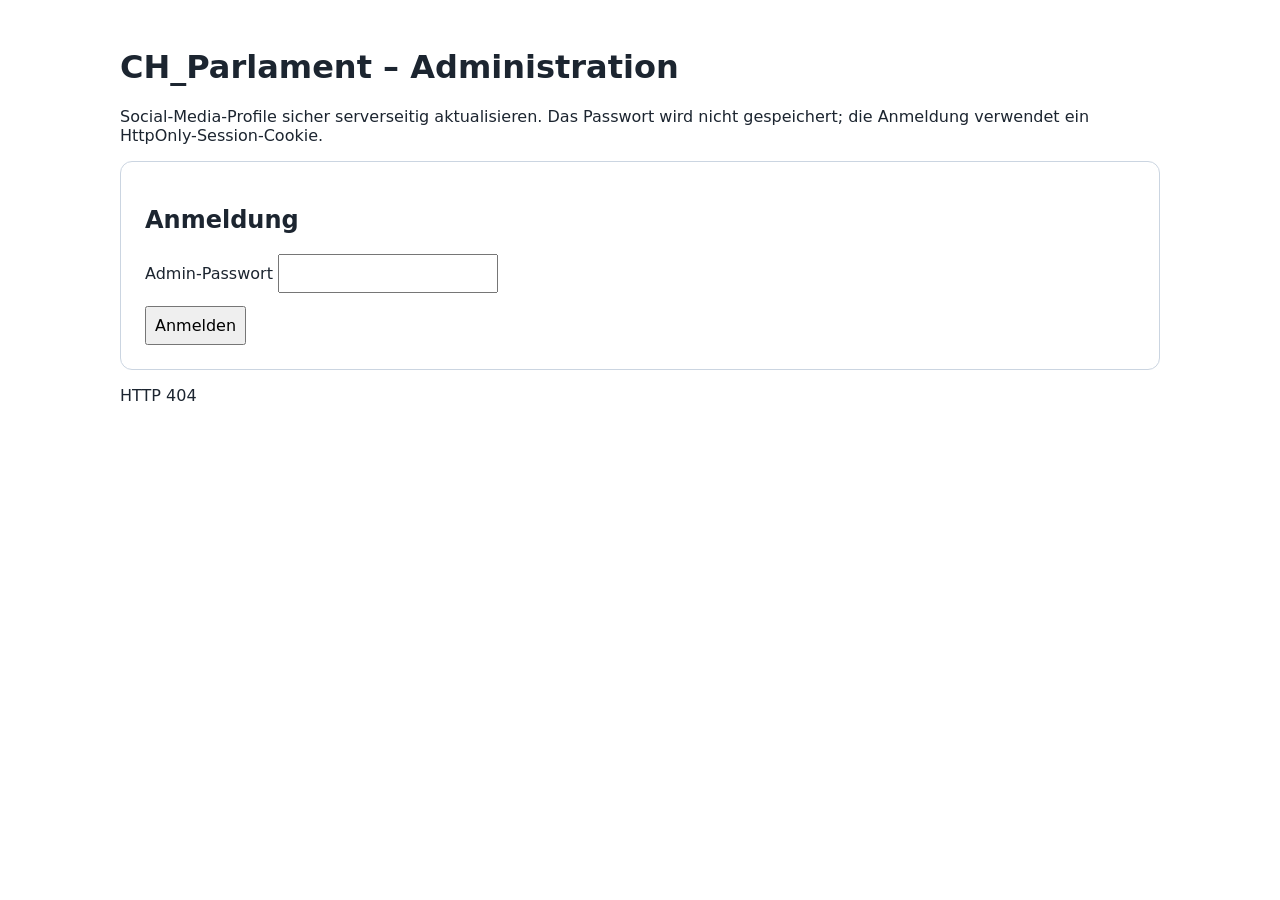
==== app/static/admin.html @ 84280308 "Add configurable deterioration thresholds to admin dashboard" ====
<!doctype html>
<html lang="de">
<head>
<meta charset="utf-8">
<meta name="viewport" content="width=device-width, initial-scale=1">
<title>CH_Parlament – Administration</title>
<style>
body{font:16px system-ui,sans-serif;max-width:1040px;margin:3rem auto;padding:0 1rem;color:#1c2530}
section{border:1px solid #cbd5e1;border-radius:12px;padding:1.5rem;margin:1rem 0}
label{display:block;margin:.8rem 0}button,input,select{font:inherit;padding:.5rem}
button{cursor:pointer}button:disabled{cursor:wait;opacity:.6}
#metrics-chart{width:100%;height:auto;max-height:320px}#metrics-chart text{font:12px system-ui,sans-serif;fill:#334155}.metric-grid{display:flex;flex-wrap:wrap;gap:1rem}.metric-grid strong{font-size:1.5rem;display:block}.metric-grid>div{border:1px solid #cbd5e1;border-radius:8px;padding:.7rem;min-width:120px}#message{min-height:1.5rem}#status{white-space:pre-wrap;background:#f1f5f9;padding:1rem;border-radius:8px}
</style>
</head>
<body>
<h1>CH_Parlament – Administration</h1>
<p>Social-Media-Profile sicher serverseitig aktualisieren. Das Passwort wird nicht gespeichert; die Anmeldung verwendet ein HttpOnly-Session-Cookie.</p>
<section id="login-panel">
<h2>Anmeldung</h2>
<form id="login-form">
<label>Admin-Passwort <input id="password" type="password" required autocomplete="current-password"></label>
<button type="submit">Anmelden</button>
</form>
</section>
<section id="dashboard" hidden>
<h2>Datenqualität und Systemzustand</h2><p>Übersicht für die gewählte Sprache. Die Erreichbarkeitsprüfung kann auf 100 Links begrenzt sein.</p><label>Warnschwelle letzte Prüfung <select id="health-threshold"><option value="24">24 Stunden</option><option value="48" selected>48 Stunden</option><option value="168">7 Tage</option></select></label><button id="health-load" type="button">Systemzustand laden</button><div id="health-cards" class="metric-grid" role="status"></div><p id="health-check"></p><div id="health-warnings" role="status"></div><h3>Datenqualität im Zeitverlauf</h3><label>Prüfläufe <select id="quality-trend-limit"><option>5</option><option selected>10</option><option>20</option><option>30</option></select></label><button id="quality-trend-load" type="button">Qualitätstrend laden</button><svg id="quality-trend-chart" viewBox="0 0 760 280" role="img" aria-label="Anteil erreichbarer und auffälliger Links" style="width:100%;height:auto"></svg><div id="quality-trend-results" role="status"></div><h3>Qualitätsverschlechterungen</h3><p>Vergleicht aufeinanderfolgende gespeicherte Prüfläufe; Stichprobenänderungen können die Ergebnisse beeinflussen.</p><label>Rückgang Erreichbarkeit (Prozentpunkte) <input id="regression-reach" type="number" min="0" max="100" value="10"></label><label>Anstieg Auffälligkeiten (Prozentpunkte) <input id="regression-flagged" type="number" min="0" max="100" value="10"></label><label>Zusätzliche Duplikate <input id="regression-duplicates" type="number" min="0" max="10000" value="1"></label><label>Zusätzliche ungültige Links <input id="regression-invalid" type="number" min="0" max="10000" value="1"></label><button id="regression-load" type="button">Verschlechterungen prüfen</button><div id="regression-results" role="status"></div><h2>Profilaktualisierung</h2>
<label>Sprache <select id="language"><option>DE</option><option>FR</option><option>IT</option><option>RM</option></select></label>
<label><input type="checkbox" id="force"> Aktualisierung erzwingen</label>
<button id="refresh" type="button">Aktualisieren</button>
<button id="logout" type="button">Abmelden</button>
<h3>Status</h3>
<div id="status" role="status" aria-live="polite">Noch keine Aktualisierung.</div>
<h2>Social-Media-Kandidaten prüfen</h2>
<p>Links aus Parteiseiten und externen Quellen sind bis zur manuellen Freigabe unbestätigt.</p>
<label>Suche <input id="review-search" type="search" placeholder="Mitglied, Plattform, URL"></label><label>Status <select id="review-status"><option value="all">Alle</option><option value="pending">Ungeprüft</option><option value="approved">Bestätigt</option><option value="rejected">Verworfen</option></select></label><label>Plattform <select id="review-platform"><option value="all">Alle</option></select></label><label>Sortieren <select id="review-sort"><option value="member">Mitglied</option><option value="platform">Plattform</option><option value="status">Status</option></select></label><button id="review-load" type="button">Kandidaten laden</button><p id="review-stats" role="status"></p><p id="review-count"></p>
<div id="review-list" aria-live="polite"></div><h2>Link-Qualitätsprüfung</h2><p>Ungültige oder mehrfach zugeordnete Profile werden nur markiert, nicht gelöscht.</p><button id="quality-load" type="button">Links prüfen</button><p id="quality-summary" role="status"></p><div id="quality-issues"></div><h3>Online-Erreichbarkeit</h3><p>Prüft maximal 100 unterschiedliche Links pro Lauf. Social-Media-Plattformen können automatisierte Zugriffe blockieren.</p><button id="live-check" type="button">Erreichbarkeit prüfen</button><p id="live-status" role="status"></p><div id="live-results"></div><h3>Automatische Prüfung</h3><p id="schedule-status" role="status"></p><h3>Kennzahlen und Trends</h3><p>Aktuelle Bearbeitungsstände und Entwicklung der technischen Auffälligkeiten pro Prüflauf.</p><label>Zeitraum <select id="metrics-limit"><option value="5">5 Prüfläufe</option><option value="10" selected>10 Prüfläufe</option><option value="20">20 Prüfläufe</option><option value="30">30 Prüfläufe</option></select></label><button id="metrics-load" type="button">Kennzahlen laden</button><button id="metrics-export" type="button">Prüfstatistiken als CSV</button><div id="metrics-summary" class="metric-grid" role="status"></div><svg id="metrics-chart" viewBox="0 0 760 280" role="img" aria-label="Trend technischer Warnmeldungen"></svg><p id="metrics-note"></p><h3>Warnmeldungen</h3><p>Aktuelle Auffälligkeiten der letzten gespeicherten Prüfung, priorisiert und ohne automatische Profiländerung.</p><label>Suche <input id="alert-search" type="search" placeholder="Mitglied, Plattform, URL, Begründung"></label><label>Plattform <input id="alert-platform" type="search" placeholder="z. B. Instagram"></label><label>Prüfdatum von <input id="alert-date-from" type="date"></label><label>Prüfdatum bis <input id="alert-date-to" type="date"></label><p>Der Zeitraum bezieht sich auf das Datum der letzten Prüfung, nicht auf frühere Warnmeldungen.</p><label>Priorität <select id="alert-severity"><option value="all">Alle</option><option value="high">Hoch</option><option value="medium">Mittel</option><option value="low">Niedrig</option></select></label><label><input id="alert-new-only" type="checkbox"> Nur neue Probleme</label><label>Bearbeitung <select id="alert-review-filter"><option value="all">Alle</option><option value="open">Offen</option><option value="in_progress">In Bearbeitung</option><option value="resolved">Erledigt</option><option value="ignored">Ignoriert</option></select></label><button id="alerts-load" type="button">Warnmeldungen laden</button><button id="alerts-export" type="button">Warnmeldungen als CSV</button><p id="alerts-summary" role="status"></p><div id="alerts-results"></div><h3>Alte Facebook-Bearbeitungen prüfen</h3><p>Alte Facebook-Profilentscheidungen ohne Profil-ID werden niemals automatisch zugeordnet. Eine neue Entscheidung muss für ein bestimmtes aktuelles Profil ausdrücklich bestätigt werden; die alte Entscheidung und Historie bleiben erhalten.</p><button id="legacy-load" type="button">Alte Einträge prüfen</button><p id="legacy-summary" role="status"></p><div id="legacy-results"></div><h3>Historisches Warnmeldungsarchiv</h3><p>Technische Auffälligkeiten aus bis zu 30 gespeicherten Prüfläufen. Frühere manuelle Bearbeitungsstände werden nicht rekonstruiert.</p><label>Archiv-Suche <input id="archive-search" type="search" placeholder="Mitglied, Plattform, URL"></label><label>Plattform <input id="archive-platform" type="search" placeholder="z. B. Instagram"></label><label>Priorität <select id="archive-severity"><option value="all">Alle</option><option value="high">Hoch</option><option value="medium">Mittel</option><option value="low">Niedrig</option></select></label><label>Von <input id="archive-from" type="date"></label><label>Bis <input id="archive-to" type="date"></label><label><input id="archive-new" type="checkbox"> Nur neue Probleme</label><label>Prüfläufe <select id="archive-limit"><option value="5">5</option><option value="10">10</option><option value="20">20</option><option value="30" selected>30</option></select></label><button id="archive-load" type="button">Archiv durchsuchen</button><button id="archive-export" type="button">Archiv als CSV</button><p id="archive-summary" role="status"></p><div id="archive-results"></div><h3>Prüfverlauf und Veränderungen</h3><button id="history-load" type="button">Prüfverlauf laden</button><p id="history-summary" role="status"></p><div id="history-results"></div>
</section>
<p id="message" role="alert"></p>
<script>
"use strict";
const $=id=>document.getElementById(id);
const headers={"Content-Type":"application/json","X-Admin-Action":"1"};
let poll=null;
async function request(path,options={}){
  const response=await fetch("/admin/"+path,{credentials:"same-origin",cache:"no-store",...options});
  const data=await response.json().catch(()=>({}));
  if(!response.ok)throw Error(data.detail||"HTTP "+response.status);
  return data;
}
function showLogin(){ $("login-panel").hidden=false;$("dashboard").hidden=true;clearInterval(poll);poll=null; }
function showDashboard(){ $("login-panel").hidden=true;$("dashboard").hidden=false;if(!poll)poll=setInterval(loadStatus,2500);loadStatus(); }
async function loadStatus(){
  try{
    const data=await request("status");
    $("status").textContent="Status: "+data.state+"\nStart: "+(data.started_at||"–")+"\nEnde: "+(data.finished_at||"–")+"\n"+(data.error||"");
    $("refresh").disabled=data.state==="running";
  }catch(err){if(err.message.includes("login"))showLogin();else $("message").textContent=err.message;}
}
$("login-form").addEventListener("submit",async event=>{
  event.preventDefault();$("message").textContent="";
  try{await request("login",{method:"POST",headers,body:JSON.stringify({password:$("password").value})});$("password").value="";showDashboard();}
  catch(err){$("message").textContent=err.message;}
});
$("refresh").addEventListener("click",async()=>{
  $("message").textContent="";$("refresh").disabled=true;
  try{await request("refresh",{method:"POST",headers,body:JSON.stringify({language:$("language").value,force:$("force").checked})});await loadStatus();}
  catch(err){$("message").textContent=err.message;$("refresh").disabled=false;}
});
$("logout").addEventListener("click",async()=>{
  try{await request("logout",{method:"POST",headers});}catch(err){$("message").textContent=err.message;}
  showLogin();
});
</script>
<script src="/admin/review-ui.js"></script>
<script>
$("quality-load").addEventListener("click",async()=>{
  $("quality-summary").textContent="Prüfung läuft…";
  const container=$("quality-issues");container.replaceChildren();
  try{
    const data=await request("quality?language="+encodeURIComponent($("language").value));
    $("quality-summary").textContent=data.checked+" Links geprüft · "+data.invalid+
      " ungültig · "+data.duplicates+" doppelt zugeordnet";
    for(const issue of data.issues){
      const p=document.createElement("p");
      p.textContent="Mitglied "+issue.person_number+" · "+issue.platform+" · "+
        issue.type+" · "+issue.url+
        (issue.other_person_numbers?.length?" · Weitere: "+issue.other_person_numbers.join(", "):"");
      container.append(p);
    }
    if(!data.issues.length)container.textContent="Keine strukturellen Probleme erkannt.";
  }catch(err){$("quality-summary").textContent="Prüfung fehlgeschlagen";$("message").textContent=err.message;}
});
let livePoll=null;
async function loadLiveCheck(){
  try{
    const data=await request("live-check");
    $("live-status").textContent="Status: "+data.state+" · Geprüft: "+(data.checked||0)+
      (data.truncated?" · Maximalgrenze erreicht":"");
    if(data.state==="running")return;
    clearInterval(livePoll);livePoll=null;$("live-check").disabled=false;
    const container=$("live-results");container.replaceChildren();
    if(data.state==="completed"){await loadCheckHistory();await loadAlerts();await loadMetrics();}
    for(const result of data.results||[]){
      const p=document.createElement("p");
      p.textContent="Mitglied "+result.person_number+" · "+result.platform+" · "+
        result.status+" · HTTP "+(result.http_status??"–")+" · "+result.url+
        (result.redirect_target?" · Weiterleitung: "+result.redirect_target:"");
      container.append(p);
    }
  }catch(err){clearInterval(livePoll);livePoll=null;$("live-check").disabled=false;$("message").textContent=err.message;}
}
$("live-check").addEventListener("click",async()=>{
  $("live-check").disabled=true;$("live-results").replaceChildren();
  try{
    await request("live-check",{method:"POST",headers,
      body:JSON.stringify({language:$("language").value})});
    await loadLiveCheck();
    if(!livePoll)livePoll=setInterval(loadLiveCheck,2500);
  }catch(err){$("live-check").disabled=false;$("message").textContent=err.message;}
});
async function loadSchedule(){
  try{
    const data=await request("live-check/schedule");
    $("schedule-status").textContent=data.enabled?
      "Aktiv · alle "+data.interval_hours+" Stunden · Sprachen: "+data.languages.join(", "):
      "Deaktiviert · Konfiguration über SOCIAL_CHECK_INTERVAL_HOURS";
  }catch(err){$("schedule-status").textContent="Zeitplan nicht verfügbar";}
}
async function loadMetrics(){
  const summary=$("metrics-summary"),chart=$("metrics-chart");
  summary.replaceChildren();chart.replaceChildren();
  try{
    const data=await request("live-check/metrics?language="+encodeURIComponent($("language").value)+
      "&limit="+encodeURIComponent($("metrics-limit").value));
    const values=[["Aktive Warnmeldungen",data.summary.active],["Kritisch aktiv",data.summary.high_active],
      ["Offen",data.summary.states.open],["In Bearbeitung",data.summary.states.in_progress],
      ["Erledigt",data.summary.states.resolved],["Ignoriert",data.summary.states.ignored]];
    for(const [label,value] of values){
      const card=document.createElement("div"),heading=document.createElement("span"),number=document.createElement("strong");
      heading.textContent=label;number.textContent=value;card.append(heading,number);summary.append(card);
    }
    $("metrics-note").textContent=data.summary.checked_at?
      "Letzter Prüflauf: "+data.summary.checked_at+" · "+data.trend_note:
      "Noch keine Prüfläufe gespeichert.";
    const points=data.trend,ns="http://www.w3.org/2000/svg";
    if(!points.length)return;
    const create=(name,attributes,text)=>{
      const el=document.createElementNS(ns,name);
      for(const [key,value] of Object.entries(attributes))el.setAttribute(key,String(value));
      if(text!==undefined)el.textContent=text;
      chart.append(el);return el;
    };
    const max=Math.max(1,...points.map(p=>p.flagged));
    const x=i=>55+(points.length===1?325:i*650/(points.length-1));
    const y=value=>235-value/max*190;
    create("line",{x1:55,y1:235,x2:720,y2:235,stroke:"#64748b"});
    create("line",{x1:55,y1:35,x2:55,y2:235,stroke:"#64748b"});
    create("text",{x:8,y:40},String(max));create("text",{x:30,y:239},"0");
    const line=points.map((p,i)=>x(i)+","+y(p.flagged)).join(" ");
    create("polyline",{points:line,fill:"none",stroke:"#2563eb","stroke-width":3});
    points.forEach((p,i)=>{
      const circle=create("circle",{cx:x(i),cy:y(p.flagged),r:4,fill:"#2563eb"});
      const title=document.createElementNS(ns,"title");
      title.textContent=p.checked_at+" · "+p.flagged+" auffällig · "+p.checked+" geprüft";
      circle.append(title);
      create("text",{x:x(i),y:255,"text-anchor":"middle"},String(i+1));
    });
    create("text",{x:385,y:276,"text-anchor":"middle"},"Prüflauf (chronologisch)");
  }catch(err){$("metrics-note").textContent="Kennzahlen konnten nicht geladen werden."; $("message").textContent=err.message;}
}
$("metrics-load").addEventListener("click",loadMetrics);
$("metrics-limit").addEventListener("change",loadMetrics);
$("language").addEventListener("change",()=>{loadMetrics();});
async function downloadAdminCsv(path,filename){
  try{
    const response=await fetch("/admin/"+path,{credentials:"same-origin",cache:"no-store"});
    if(!response.ok){
      const data=await response.json().catch(()=>({}));
      throw Error(data.detail||"HTTP "+response.status);
    }
    const blob=await response.blob();
    const url=URL.createObjectURL(blob);
    try{
      const link=document.createElement("a");
      link.href=url;link.download=filename;
      document.body.append(link);link.click();link.remove();
    }finally{setTimeout(()=>URL.revokeObjectURL(url),1000);}
  }catch(err){$("message").textContent="CSV-Export fehlgeschlagen: "+err.message;}
}
function alertFilterParams(){
  return new URLSearchParams({language:$("language").value,search:$("alert-search").value,
    platform:$("alert-platform").value,severity:$("alert-severity").value,
    state:$("alert-review-filter").value,date_from:$("alert-date-from").value,
    date_to:$("alert-date-to").value,new_only:String($("alert-new-only").checked)});
}
$("alerts-export").addEventListener("click",()=>downloadAdminCsv(
  "live-check/alerts/export.csv?"+alertFilterParams().toString(),
  "social-alerts-"+$("language").value+".csv"));
$("metrics-export").addEventListener("click",()=>downloadAdminCsv(
  "live-check/metrics/export.csv?language="+encodeURIComponent($("language").value)+
  "&limit="+encodeURIComponent($("metrics-limit").value),
  "social-trends-"+$("language").value+".csv"));
let currentAlerts=[];
function renderAlerts(){
  const container=$("alerts-results");container.replaceChildren();
  const filtered=currentAlerts;
  for(const item of filtered){
    const p=document.createElement("p");
    p.textContent=(item.new_problem?"NEU · ":"")+
      (item.severity==="high"?"Hoch":item.severity==="medium"?"Mittel":"Niedrig")+
      " · Mitglied "+item.person_number+" · "+item.platform+" · "+
      item.status+" · HTTP "+(item.http_status??"–")+" · "+item.url;
    p.textContent+=" · Bearbeitung: "+item.review_state+(item.review_reason?" · "+item.review_reason:"");
    const state=document.createElement("select");
    for(const [value,label] of [["open","Offen"],["in_progress","In Bearbeitung"],["resolved","Erledigt"],["ignored","Ignoriert"]]){
      const option=document.createElement("option");option.value=value;option.textContent=label;state.append(option);
    }
    state.value=item.review_state;
    const reason=document.createElement("input");reason.type="text";reason.maxLength=1000;
    reason.placeholder="Begründung";reason.value=item.review_reason||"";
    const save=document.createElement("button");save.type="button";save.textContent="Speichern";
    save.addEventListener("click",async()=>{
      save.disabled=true;
      try{
        await request("live-check/alerts/triage",{method:"POST",headers,
          body:JSON.stringify({language:$("language").value,person_number:item.person_number,
            platform:item.platform,url:item.url,state:state.value,reason:reason.value})});
        await loadAlerts();await loadMetrics();
      }catch(err){$("message").textContent=err.message;save.disabled=false;}
    });
    const history=document.createElement("button");history.type="button";history.textContent="Verlauf";
    const historyOutput=document.createElement("div");
    history.addEventListener("click",async()=>{
      try{
        const params=new URLSearchParams({language:$("language").value,person_number:item.person_number,
          platform:item.platform,url:item.url});
        const data=await request("live-check/alerts/events?"+params);
        historyOutput.replaceChildren();
        for(const entry of data.events){
          const row=document.createElement("p");
          row.textContent=entry.updated_at+" · "+entry.source+" · "+
            (entry.old_state||"–")+" → "+entry.new_state+" · "+entry.reason;
          historyOutput.append(row);
        }
        if(!data.events.length)historyOutput.textContent="Noch keine Bearbeitungsschritte.";
      }catch(err){$("message").textContent=err.message;}
    });
    const line=document.createElement("div");line.append(p,state,reason,save,history,historyOutput);container.append(line);
  }
  if(!filtered.length)container.textContent="Keine Warnmeldungen für diesen Filter.";
}
async function loadAlerts(){
  try{
    const data=await request("live-check/alerts?"+alertFilterParams().toString());
    currentAlerts=data.alerts;
    $("alerts-summary").textContent=data.checked_at?
      "Stand: "+data.checked_at+" · Hoch: "+data.counts.high+" · Mittel: "+data.counts.medium+
      " · Niedrig: "+data.counts.low+" · Neu: "+data.counts.new+" · Treffer: "+data.filtered_count:
      "Noch keine gespeicherte Online-Prüfung vorhanden.";
    renderAlerts();
  }catch(err){$("alerts-summary").textContent="Warnmeldungen konnten nicht geladen werden";$("message").textContent=err.message;}
}
$("alerts-load").addEventListener("click",loadAlerts);
for(const id of ["alert-severity","alert-new-only","alert-review-filter",
                 "alert-date-from","alert-date-to"]){
  $(id).addEventListener("change",loadAlerts);
}
for(const id of ["alert-search","alert-platform"]){
  $(id).addEventListener("input",()=>{clearTimeout(alertSearchTimer);alertSearchTimer=setTimeout(loadAlerts,250);});
}
let alertSearchTimer=null;
async function loadLegacyFacebook(){
  const container=$("legacy-results");container.replaceChildren();
  try{
    const data=await request("live-check/facebook-legacy?language="+encodeURIComponent($("language").value));
    $("legacy-summary").textContent=data.count+" alte Facebook-Einträge zur manuellen Prüfung.";
    for(const item of data.items){
      const section=document.createElement("section"),heading=document.createElement("p");
      heading.textContent="Mitglied "+item.person_number+" · "+item.legacy_url+
        " · Bisher: "+item.state+" · "+item.reason+
        " · "+item.candidate_urls.length+" aktuelle Kandidaten";
      section.append(heading);
      for(const url of item.candidate_urls){
        const row=document.createElement("div"),label=document.createElement("p");
        label.textContent=url;
        const state=document.createElement("select");
        for(const [value,name] of [["open","Offen"],["in_progress","In Bearbeitung"],
                                    ["resolved","Erledigt"],["ignored","Ignoriert"]]){
          const opt=document.createElement("option");opt.value=value;opt.textContent=name;state.append(opt);
        }
        state.value=item.state;
        const reason=document.createElement("input");reason.type="text";reason.maxLength=1000;
        reason.placeholder="Begründung für die eindeutige Zuordnung";
        const button=document.createElement("button");button.type="button";button.textContent="Entscheidung übernehmen";
        button.addEventListener("click",async()=>{
          if(!reason.value.trim()){ $("message").textContent="Bitte die Zuordnung begründen.";return; }
          if(!confirm("Diese Entscheidung ausdrücklich nur für "+url+" speichern? Der alte Eintrag bleibt bestehen."))return;
          button.disabled=true;
          try{
            await request("live-check/facebook-legacy/review",{method:"POST",headers,
              body:JSON.stringify({language:$("language").value,person_number:item.person_number,
                platform:item.platform,legacy_url:item.legacy_url,target_url:url,
                state:state.value,reason:reason.value})});
            await loadLegacyFacebook();await loadAlerts();
          }catch(err){$("message").textContent=err.message;button.disabled=false;}
        });
        row.append(label,state,reason,button);section.append(row);
      }
      if(!item.candidate_urls.length){
        const note=document.createElement("p");
        note.textContent="Kein aktueller auffälliger Link vorhanden. Keine automatische Zuordnung.";
        section.append(note);
      }
      container.append(section);
    }
    if(!data.count)container.textContent="Keine alten Facebook-Einträge gefunden.";
  }catch(err){$("legacy-summary").textContent="Alte Facebook-Einträge konnten nicht geladen werden."; $("message").textContent=err.message;}
}
$("legacy-load").addEventListener("click",loadLegacyFacebook);
async function loadDataHealth(){
  const cards=$("health-cards"),warnings=$("health-warnings");
  cards.replaceChildren();warnings.replaceChildren();
  try{
    const params=new URLSearchParams({language:$("language").value,stale_hours:$("health-threshold").value});
    const data=await request("data-health?"+params);
    const values=[["Mitglieder mit Profilen",data.members_with_profiles],
      ["Gespeicherte Profil-Links",data.verified_links],
      ["Ungültige Links",data.quality.invalid],
      ["Duplikat-Einträge",data.quality.duplicates],
      ["Aktive Warnmeldungen",data.alerts.active],
      ["Kritisch aktiv",data.alerts.high_active],
      ["Alte Facebook-Zuordnungen",data.legacy_facebook]];
    for(const [label,value] of values){
      const card=document.createElement("div"),name=document.createElement("span"),number=document.createElement("strong");
      name.textContent=label;number.textContent=String(value);card.append(name,number);cards.append(card);
    }
    $("health-check").textContent="Letzte Online-Prüfung: "+(data.last_check_at||"Keine")+
      (data.last_check_age_hours===null?"":" · vor "+data.last_check_age_hours+" Stunden")+
      " · Warnschwelle: "+data.stale_threshold_hours+" Stunden";
    for(const item of data.warnings){
      const row=document.createElement("p");row.textContent="Hinweis: "+item.message;warnings.append(row);
    }
    if(!data.warnings.length)warnings.textContent="Keine Auffälligkeiten in den ausgewerteten Daten.";
  }catch(err){$("health-check").textContent="Systemzustand konnte nicht geladen werden."; $("message").textContent=err.message;}
}
$("health-load").addEventListener("click",loadDataHealth);
$("health-threshold").addEventListener("change",loadDataHealth);
$("language").addEventListener("change",loadDataHealth);
async function loadQualityTrends(){
  const chart=$("quality-trend-chart"),out=$("quality-trend-results");
  chart.replaceChildren();out.replaceChildren();
  try{
    const params=new URLSearchParams({language:$("language").value,limit:$("quality-trend-limit").value});
    const data=await request("data-health/trends?"+params);
    const ns="http://www.w3.org/2000/svg",points=data.trend;
    const add=(tag,attrs,content)=>{
      const el=document.createElementNS(ns,tag);
      for(const [key,value] of Object.entries(attrs))el.setAttribute(key,String(value));
      if(content!==undefined)el.textContent=content;
      chart.append(el);return el;
    };
    if(!points.length){out.textContent="Noch keine Prüfläufe.";return;}
    const x=i=>55+(points.length===1?325:i*650/(points.length-1)),y=v=>235-v*1.9;
    add("line",{x1:55,y1:235,x2:720,y2:235,stroke:"#64748b"});
    add("line",{x1:55,y1:45,x2:55,y2:235,stroke:"#64748b"});
    add("text",{x:5,y:50,fill:"#334155"},"100 %");
    add("text",{x:25,y:239,fill:"#334155"},"0 %");
    for(const [field,color,label] of [["reachable_percent","#15803d","Erreichbar"],["flagged_percent","#dc2626","Auffällig"]]){
      let coords=[];
      const flush=()=>{
        if(coords.length>1)add("polyline",{points:coords.join(" "),fill:"none",stroke:color,"stroke-width":3});
        coords=[];
      };
      points.forEach((p,i)=>{
        if(p[field]===null){flush();return;}
        coords.push(x(i)+","+y(p[field]));
        const dot=add("circle",{cx:x(i),cy:y(p[field]),r:4,fill:color});
        const title=document.createElementNS(ns,"title");
        title.textContent=p.checked_at+" · "+label+": "+p[field]+" %";dot.append(title);
      });
      flush();
    }
    add("text",{x:55,y:273,fill:"#15803d"},"Grün: erreichbar");
    add("text",{x:270,y:273,fill:"#dc2626"},"Rot: auffällig");
    for(const p of points){
      const line=document.createElement("p");
      line.textContent=p.checked_at+" · "+p.checked+" geprüft · erreichbar: "+
        (p.reachable_percent===null?"–":p.reachable_percent+" %")+
        " · Auffällig: "+p.flagged+" · ungültig: "+(p.invalid??"nicht erfasst")+
        " · Duplikate: "+(p.duplicates??"nicht erfasst")+
        (p.truncated?" · Prüflimit erreicht":"");
      out.append(line);
    }
  }catch(err){out.textContent="Qualitätstrend konnte nicht geladen werden: "+err.message;}
}
$("quality-trend-load").addEventListener("click",loadQualityTrends);
$("quality-trend-limit").addEventListener("change",loadQualityTrends);
$("language").addEventListener("change",loadQualityTrends);
function archiveParams(){
  return new URLSearchParams({language:$("language").value,limit:$("archive-limit").value,
    search:$("archive-search").value,platform:$("archive-platform").value,
    severity:$("archive-severity").value,date_from:$("archive-from").value,
    date_to:$("archive-to").value,new_only:String($("archive-new").checked)});
}
async function loadArchive(){
  const container=$("archive-results");container.replaceChildren();
  try{
    const data=await request("live-check/archive?"+archiveParams());
    $("archive-summary").textContent=data.total+" historische Auffälligkeiten aus "+
      data.runs+" Prüfläufen.";
    for(const item of data.alerts){
      const p=document.createElement("p");
      p.textContent=item.checked_at+" · Mitglied "+item.person_number+" · "+
        item.platform+" · "+item.severity+" · "+item.status+
        " · HTTP "+(item.http_status??"–")+" · "+item.url+
        (item.previous_status?" · Zuvor: "+item.previous_status:"")+
        (item.new_problem?" · NEU":"");
      container.append(p);
    }
    if(!data.alerts.length)container.textContent="Keine archivierten Auffälligkeiten für diese Filter.";
  }catch(err){$("archive-summary").textContent="Archiv konnte nicht geladen werden."; $("message").textContent=err.message;}
}
$("archive-load").addEventListener("click",loadArchive);
$("archive-export").addEventListener("click",()=>downloadAdminCsv(
  "live-check/archive/export.csv?"+archiveParams(),"social-archive-"+$("language").value+".csv"));
async function loadCheckHistory(){
  const container=$("history-results");container.replaceChildren();
  try{
    const data=await request("live-check/history?language="+encodeURIComponent($("language").value));
    $("history-summary").textContent=data.runs.length+" gespeicherte Prüfläufe (letzte 10)";
    for(const run of data.runs){
      const section=document.createElement("section");
      const title=document.createElement("h4");
      title.textContent=run.checked_at+" · "+run.checked+" geprüft · "+run.flagged+
        " auffällig · "+run.changes.length+" Änderungen";
      section.append(title);
      for(const item of run.changes){
        const p=document.createElement("p");
        p.textContent="Änderung · Mitglied "+item.person_number+" · "+item.platform+
          " · "+item.previous_status+" → "+item.status+" · "+item.url+
          (item.needs_review?" · Manuell prüfen":"");
        section.append(p);
      }
      for(const item of run.flagged_results){
        const p=document.createElement("p");
        p.textContent="Auffällig · Mitglied "+item.person_number+" · "+item.platform+
          " · "+item.status+" · "+item.url;
        section.append(p);
      }
      container.append(section);
    }
  }catch(err){$("history-summary").textContent="Prüfverlauf konnte nicht geladen werden";$("message").textContent=err.message;}
}
$("history-load").addEventListener("click",loadCheckHistory);
loadStatus();loadSchedule();
</script>
</body>
</html>
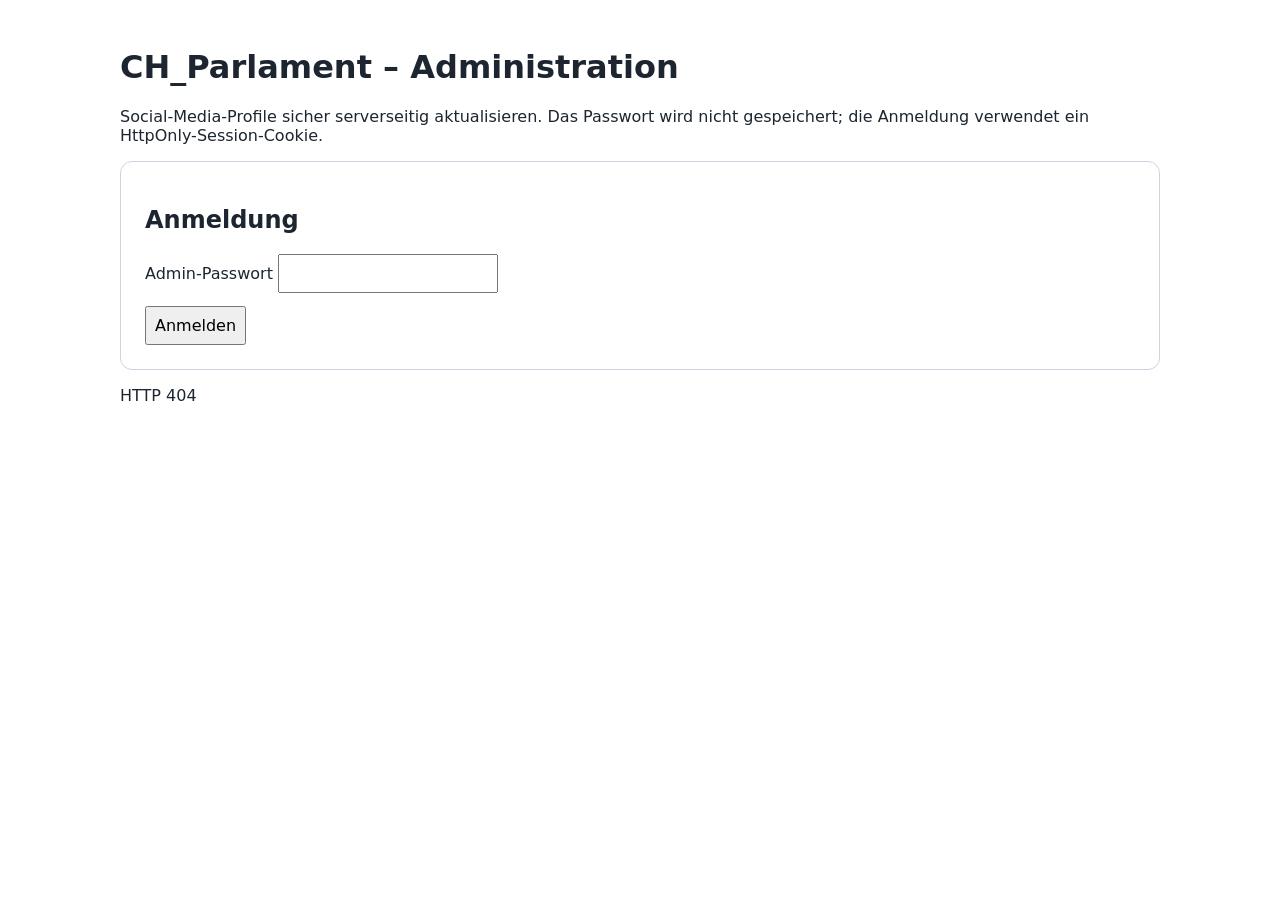
==== commit 981232a2: "Render detected quality regressions and comparison caveats" ====
--- a/app/static/admin.html
+++ b/app/static/admin.html
@@ -396,6 +396,38 @@
 $("quality-trend-load").addEventListener("click",loadQualityTrends);
 $("quality-trend-limit").addEventListener("change",loadQualityTrends);
 $("language").addEventListener("change",loadQualityTrends);
+async function loadRegressions(){
+  const out=$("regression-results");out.replaceChildren();
+  try{
+    const params=new URLSearchParams({
+      language:$("language").value,limit:$("quality-trend-limit").value,
+      reachability_drop:$("regression-reach").value,
+      flagged_rise:$("regression-flagged").value,
+      duplicate_increase:$("regression-duplicates").value,
+      invalid_increase:$("regression-invalid").value
+    });
+    const data=await request("data-health/regressions?"+params);
+    const summary=document.createElement("p");
+    summary.textContent=data.runs+" Prüfläufe · "+data.warnings.length+
+      " Verschlechterungen · "+data.latest_warnings.length+" im letzten Prüflauf";
+    out.append(summary);
+    const names={reachability_drop:"Erreichbarkeit gesunken",flagged_rise:"Auffälligkeiten gestiegen",
+      duplicate_increase:"Duplikate gestiegen",invalid_increase:"Ungültige Links gestiegen"};
+    for(const item of data.warnings){
+      const row=document.createElement("p");
+      row.textContent=item.checked_at+" · "+names[item.code]+": "+item.previous+
+        " → "+item.current+" (Änderung: "+item.delta+")"+
+        (item.sample_changed?" · Unterschiedliche Anzahl geprüfter Links":"")+
+        (item.truncated?" · Mindestens ein Prüflauf war begrenzt":"");
+      out.append(row);
+    }
+    if(!data.warnings.length){
+      const p=document.createElement("p");p.textContent="Keine Verschlechterung über den Schwellenwerten erkannt.";out.append(p);
+    }
+  }catch(err){out.textContent="Qualitätsvergleich fehlgeschlagen: "+err.message;}
+}
+$("regression-load").addEventListener("click",loadRegressions);
+$("language").addEventListener("change",loadRegressions);
 function archiveParams(){
   return new URLSearchParams({language:$("language").value,limit:$("archive-limit").value,
     search:$("archive-search").value,platform:$("archive-platform").value,
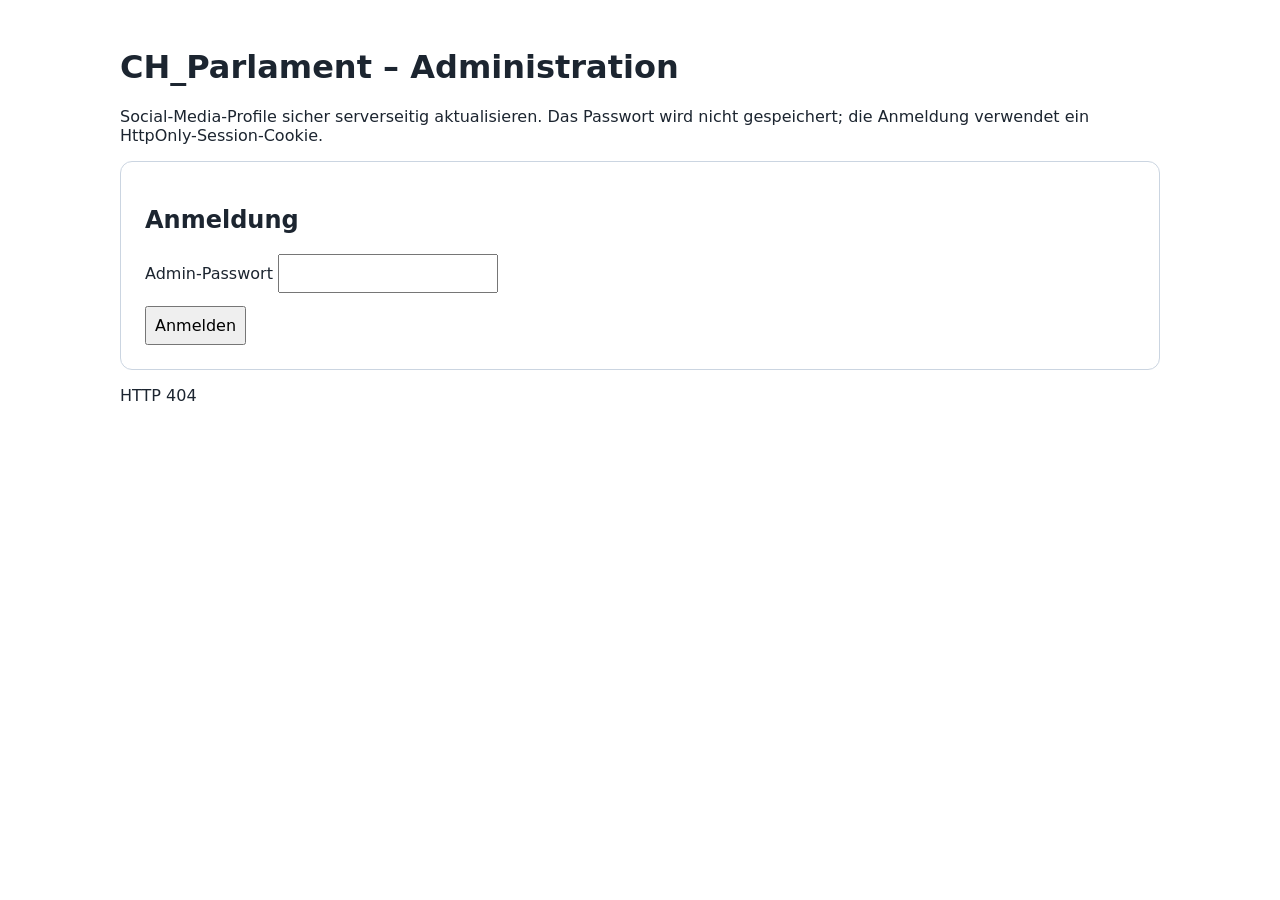
==== commit c8222453: "Add personal social profile research worklist to admin interface" ====
--- a/app/static/admin.html
+++ b/app/static/admin.html
@@ -23,7 +23,7 @@
 </form>
 </section>
 <section id="dashboard" hidden>
-<h2>Datenqualität und Systemzustand</h2><p>Übersicht für die gewählte Sprache. Die Erreichbarkeitsprüfung kann auf 100 Links begrenzt sein.</p><label>Warnschwelle letzte Prüfung <select id="health-threshold"><option value="24">24 Stunden</option><option value="48" selected>48 Stunden</option><option value="168">7 Tage</option></select></label><button id="health-load" type="button">Systemzustand laden</button><div id="health-cards" class="metric-grid" role="status"></div><p id="health-check"></p><div id="health-warnings" role="status"></div><h3>Datenqualität im Zeitverlauf</h3><label>Prüfläufe <select id="quality-trend-limit"><option>5</option><option selected>10</option><option>20</option><option>30</option></select></label><button id="quality-trend-load" type="button">Qualitätstrend laden</button><svg id="quality-trend-chart" viewBox="0 0 760 280" role="img" aria-label="Anteil erreichbarer und auffälliger Links" style="width:100%;height:auto"></svg><div id="quality-trend-results" role="status"></div><h3>Qualitätsverschlechterungen</h3><p>Vergleicht aufeinanderfolgende gespeicherte Prüfläufe; Stichprobenänderungen können die Ergebnisse beeinflussen.</p><label>Rückgang Erreichbarkeit (Prozentpunkte) <input id="regression-reach" type="number" min="0" max="100" value="10"></label><label>Anstieg Auffälligkeiten (Prozentpunkte) <input id="regression-flagged" type="number" min="0" max="100" value="10"></label><label>Zusätzliche Duplikate <input id="regression-duplicates" type="number" min="0" max="10000" value="1"></label><label>Zusätzliche ungültige Links <input id="regression-invalid" type="number" min="0" max="10000" value="1"></label><button id="regression-load" type="button">Verschlechterungen prüfen</button><div id="regression-results" role="status"></div><h2>Profilaktualisierung</h2>
+<h2>Datenqualität und Systemzustand</h2><p>Übersicht für die gewählte Sprache. Die Erreichbarkeitsprüfung kann auf 100 Links begrenzt sein.</p><label>Warnschwelle letzte Prüfung <select id="health-threshold"><option value="24">24 Stunden</option><option value="48" selected>48 Stunden</option><option value="168">7 Tage</option></select></label><button id="health-load" type="button">Systemzustand laden</button><div id="health-cards" class="metric-grid" role="status"></div><p id="health-check"></p><div id="health-warnings" role="status"></div><h3>Datenqualität im Zeitverlauf</h3><label>Prüfläufe <select id="quality-trend-limit"><option>5</option><option selected>10</option><option>20</option><option>30</option></select></label><button id="quality-trend-load" type="button">Qualitätstrend laden</button><svg id="quality-trend-chart" viewBox="0 0 760 280" role="img" aria-label="Anteil erreichbarer und auffälliger Links" style="width:100%;height:auto"></svg><div id="quality-trend-results" role="status"></div><h3>Qualitätsverschlechterungen</h3><p>Vergleicht aufeinanderfolgende gespeicherte Prüfläufe; Stichprobenänderungen können die Ergebnisse beeinflussen.</p><label>Rückgang Erreichbarkeit (Prozentpunkte) <input id="regression-reach" type="number" min="0" max="100" value="10"></label><label>Anstieg Auffälligkeiten (Prozentpunkte) <input id="regression-flagged" type="number" min="0" max="100" value="10"></label><label>Zusätzliche Duplikate <input id="regression-duplicates" type="number" min="0" max="10000" value="1"></label><label>Zusätzliche ungültige Links <input id="regression-invalid" type="number" min="0" max="10000" value="1"></label><button id="regression-load" type="button">Verschlechterungen prüfen</button><div id="regression-results" role="status"></div><h3>Persönliche Social-Media-Profile recherchieren</h3><p>Priorisierte Suchaufträge für fehlende persönliche Accounts. Suchtreffer sind keine bestätigten Profile und müssen vor einer Zuordnung geprüft werden.</p><label>Plattform <select id="discovery-platform"><option value="all">Alle</option><option>LinkedIn</option><option>Instagram</option><option>Facebook</option><option>X</option><option>YouTube</option></select></label><button id="discovery-load" type="button">Rechercheaufträge laden</button><p id="discovery-summary" role="status"></p><div id="discovery-results"></div><h2>Profilaktualisierung</h2>
 <label>Sprache <select id="language"><option>DE</option><option>FR</option><option>IT</option><option>RM</option></select></label>
 <label><input type="checkbox" id="force"> Aktualisierung erzwingen</label>
 <button id="refresh" type="button">Aktualisieren</button>
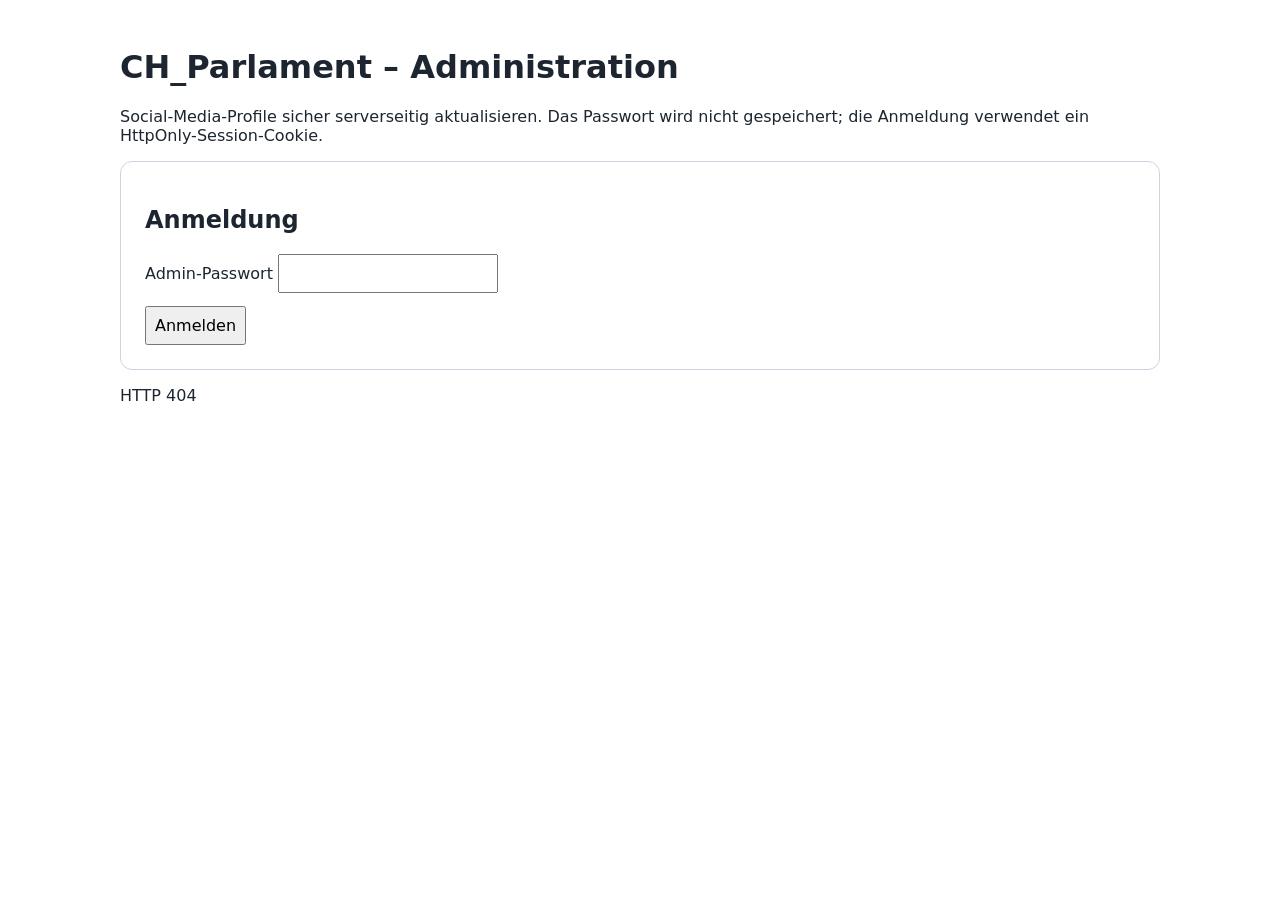
==== commit 4f0a2708: "Wire platform-specific research searches to admin dashboard" ====
--- a/app/static/admin.html
+++ b/app/static/admin.html
@@ -428,6 +428,26 @@
 }
 $("regression-load").addEventListener("click",loadRegressions);
 $("language").addEventListener("change",loadRegressions);
+async function loadDiscoveryWorklist(){
+  const container=$("discovery-results");container.replaceChildren();
+  try{
+    const params=new URLSearchParams({language:$("language").value,
+      platform:$("discovery-platform").value,limit:"100"});
+    const data=await request("social-discovery/worklist?"+params);
+    $("discovery-summary").textContent=data.total+" fehlende Profile zur Recherche · "+
+      data.items.length+" angezeigt. Treffer vor Freigabe persönlich prüfen.";
+    for(const item of data.items){
+      const row=document.createElement("p"),link=document.createElement("a");
+      link.href=item.search_url;link.target="_blank";link.rel="noopener noreferrer";
+      link.textContent=item.name+" · "+item.platform+" · Websuche öffnen";
+      row.append(link);container.append(row);
+    }
+    if(!data.items.length)container.textContent="Keine Rechercheaufträge vorhanden. Falls noch keine Mitgliederdaten gespeichert sind, zuerst Profile aktualisieren.";
+  }catch(err){$("discovery-summary").textContent="Rechercheaufträge konnten nicht geladen werden: "+err.message;}
+}
+$("discovery-load").addEventListener("click",loadDiscoveryWorklist);
+$("discovery-platform").addEventListener("change",loadDiscoveryWorklist);
+$("language").addEventListener("change",loadDiscoveryWorklist);
 function archiveParams(){
   return new URLSearchParams({language:$("language").value,limit:$("archive-limit").value,
     search:$("archive-search").value,platform:$("archive-platform").value,
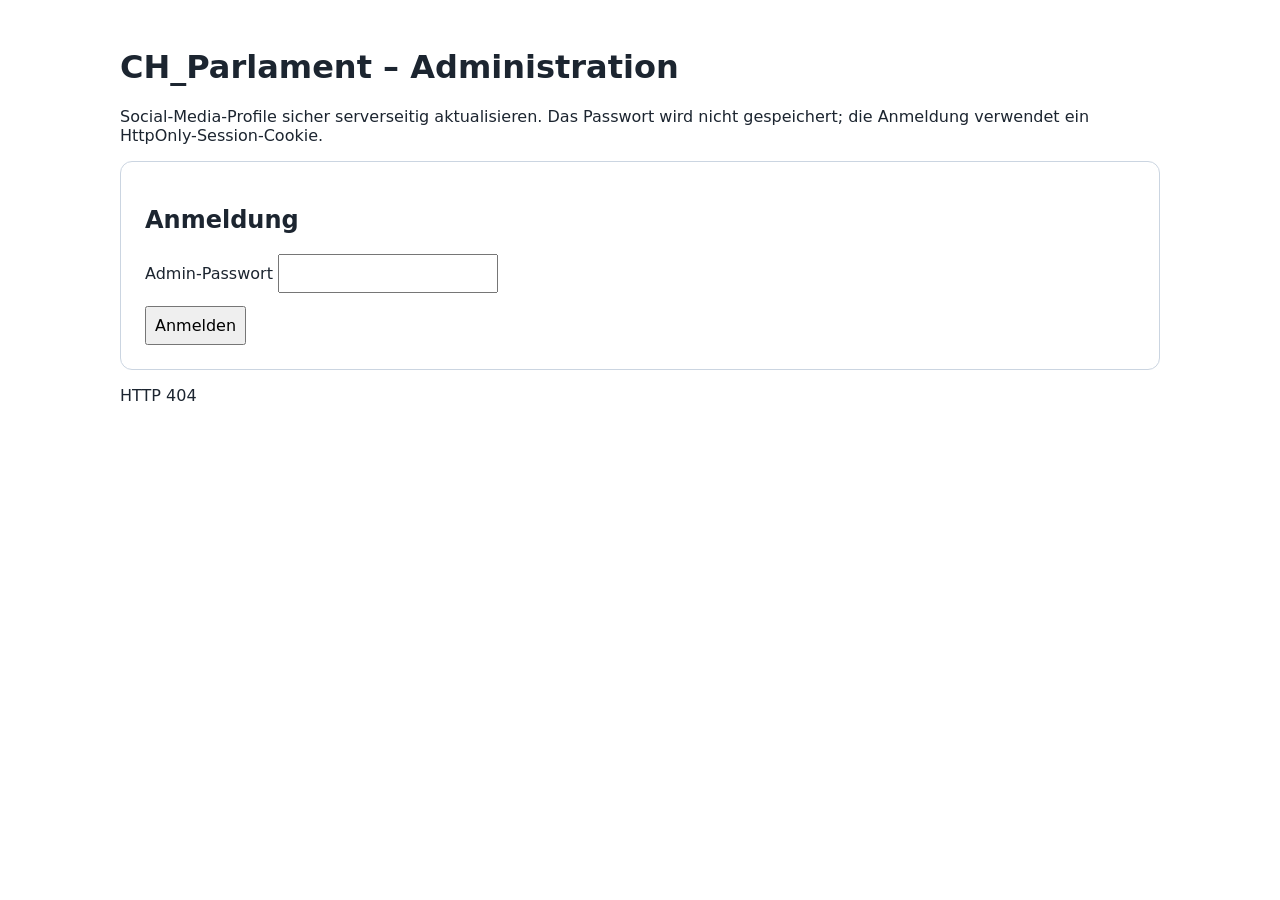
==== commit 977014e5: "Add discovery coverage and review-priority dashboard panels" ====
--- a/app/static/admin.html
+++ b/app/static/admin.html
@@ -23,7 +23,16 @@
 </form>
 </section>
 <section id="dashboard" hidden>
-<h2>Datenqualität und Systemzustand</h2><p>Übersicht für die gewählte Sprache. Die Erreichbarkeitsprüfung kann auf 100 Links begrenzt sein.</p><label>Warnschwelle letzte Prüfung <select id="health-threshold"><option value="24">24 Stunden</option><option value="48" selected>48 Stunden</option><option value="168">7 Tage</option></select></label><button id="health-load" type="button">Systemzustand laden</button><div id="health-cards" class="metric-grid" role="status"></div><p id="health-check"></p><div id="health-warnings" role="status"></div><h3>Datenqualität im Zeitverlauf</h3><label>Prüfläufe <select id="quality-trend-limit"><option>5</option><option selected>10</option><option>20</option><option>30</option></select></label><button id="quality-trend-load" type="button">Qualitätstrend laden</button><svg id="quality-trend-chart" viewBox="0 0 760 280" role="img" aria-label="Anteil erreichbarer und auffälliger Links" style="width:100%;height:auto"></svg><div id="quality-trend-results" role="status"></div><h3>Qualitätsverschlechterungen</h3><p>Vergleicht aufeinanderfolgende gespeicherte Prüfläufe; Stichprobenänderungen können die Ergebnisse beeinflussen.</p><label>Rückgang Erreichbarkeit (Prozentpunkte) <input id="regression-reach" type="number" min="0" max="100" value="10"></label><label>Anstieg Auffälligkeiten (Prozentpunkte) <input id="regression-flagged" type="number" min="0" max="100" value="10"></label><label>Zusätzliche Duplikate <input id="regression-duplicates" type="number" min="0" max="10000" value="1"></label><label>Zusätzliche ungültige Links <input id="regression-invalid" type="number" min="0" max="10000" value="1"></label><button id="regression-load" type="button">Verschlechterungen prüfen</button><div id="regression-results" role="status"></div><h3>Persönliche Social-Media-Profile recherchieren</h3><p>Priorisierte Suchaufträge für fehlende persönliche Accounts. Suchtreffer sind keine bestätigten Profile und müssen vor einer Zuordnung geprüft werden.</p><label>Plattform <select id="discovery-platform"><option value="all">Alle</option><option>LinkedIn</option><option>Instagram</option><option>Facebook</option><option>X</option><option>YouTube</option></select></label><button id="discovery-load" type="button">Rechercheaufträge laden</button><p id="discovery-summary" role="status"></p><div id="discovery-results"></div><h2>Profilaktualisierung</h2>
+<h2>Datenqualität und Systemzustand</h2><p>Übersicht für die gewählte Sprache. Die Erreichbarkeitsprüfung kann auf 100 Links begrenzt sein.</p><label>Warnschwelle letzte Prüfung <select id="health-threshold"><option value="24">24 Stunden</option><option value="48" selected>48 Stunden</option><option value="168">7 Tage</option></select></label><button id="health-load" type="button">Systemzustand laden</button><div id="health-cards" class="metric-grid" role="status"></div><p id="health-check"></p><div id="health-warnings" role="status"></div><h3>Datenqualität im Zeitverlauf</h3><label>Prüfläufe <select id="quality-trend-limit"><option>5</option><option selected>10</option><option>20</option><option>30</option></select></label><button id="quality-trend-load" type="button">Qualitätstrend laden</button><svg id="quality-trend-chart" viewBox="0 0 760 280" role="img" aria-label="Anteil erreichbarer und auffälliger Links" style="width:100%;height:auto"></svg><div id="quality-trend-results" role="status"></div><h3>Qualitätsverschlechterungen</h3><p>Vergleicht aufeinanderfolgende gespeicherte Prüfläufe; Stichprobenänderungen können die Ergebnisse beeinflussen.</p><label>Rückgang Erreichbarkeit (Prozentpunkte) <input id="regression-reach" type="number" min="0" max="100" value="10"></label><label>Anstieg Auffälligkeiten (Prozentpunkte) <input id="regression-flagged" type="number" min="0" max="100" value="10"></label><label>Zusätzliche Duplikate <input id="regression-duplicates" type="number" min="0" max="10000" value="1"></label><label>Zusätzliche ungültige Links <input id="regression-invalid" type="number" min="0" max="10000" value="1"></label><button id="regression-load" type="button">Verschlechterungen prüfen</button><div id="regression-results" role="status"></div><h3>Persönliche Social-Media-Profile recherchieren</h3><p>Priorisierte Suchaufträge für fehlende persönliche Accounts. Suchtreffer sind keine bestätigten Profile und müssen vor einer Zuordnung geprüft werden.</p><label>Plattform <select id="discovery-platform"><option value="all">Alle</option><option>LinkedIn</option><option>Instagram</option><option>Facebook</option><option>X</option><option>YouTube</option></select></label><button id="discovery-load" type="button">Rechercheaufträge laden</button><p id="discovery-summary" role="status"></p><div id="discovery-results"></div><h3>Recherche-Abdeckung und Prüfprioritäten</h3>
+<p>Auswertung des zuletzt gespeicherten Recherche-Snapshots. Die Links sind unbestätigte Kandidaten, keine veröffentlichten Profile.</p>
+<button id="coverage-load" type="button">Recherche-Abdeckung laden</button>
+<p id="coverage-status" role="status" aria-live="polite"></p>
+<div id="coverage-cards" class="metric-grid"></div>
+<h4>Kandidaten nach Quelle</h4>
+<div id="coverage-sources"></div>
+<h4>Priorisierte manuelle Prüfung</h4>
+<div id="coverage-candidates"></div>
+<h2>Profilaktualisierung</h2>
 <label>Sprache <select id="language"><option>DE</option><option>FR</option><option>IT</option><option>RM</option></select></label>
 <label><input type="checkbox" id="force"> Aktualisierung erzwingen</label>
 <button id="refresh" type="button">Aktualisieren</button>
@@ -32,7 +41,7 @@
 <div id="status" role="status" aria-live="polite">Noch keine Aktualisierung.</div>
 <h2>Social-Media-Kandidaten prüfen</h2>
 <p>Links aus Parteiseiten und externen Quellen sind bis zur manuellen Freigabe unbestätigt.</p>
-<label>Suche <input id="review-search" type="search" placeholder="Mitglied, Plattform, URL"></label><label>Status <select id="review-status"><option value="all">Alle</option><option value="pending">Ungeprüft</option><option value="approved">Bestätigt</option><option value="rejected">Verworfen</option></select></label><label>Plattform <select id="review-platform"><option value="all">Alle</option></select></label><label>Sortieren <select id="review-sort"><option value="member">Mitglied</option><option value="platform">Plattform</option><option value="status">Status</option></select></label><button id="review-load" type="button">Kandidaten laden</button><p id="review-stats" role="status"></p><p id="review-count"></p>
+<label>Suche <input id="review-search" type="search" placeholder="Mitglied, Plattform, URL"></label><label>Status <select id="review-status"><option value="all">Alle</option><option value="pending">Ungeprüft</option><option value="approved">Bestätigt</option><option value="rejected">Verworfen</option></select></label><label>Plattform <select id="review-platform"><option value="all">Alle</option></select></label><label>Sortieren <select id="review-sort"><option value="member">Mitglied</option><option value="platform">Plattform</option><option value="status">Status</option><option value="priority">Priorität (höchste zuerst)</option></select></label><label>Mindestpriorität <select id="review-priority"><option value="0">Alle</option><option value="30">Ab 30</option><option value="60">Ab 60</option><option value="70">Ab 70</option></select></label><button id="review-load" type="button">Kandidaten laden</button><p id="review-stats" role="status"></p><p id="review-count"></p>
 <div id="review-list" aria-live="polite"></div><h2>Link-Qualitätsprüfung</h2><p>Ungültige oder mehrfach zugeordnete Profile werden nur markiert, nicht gelöscht.</p><button id="quality-load" type="button">Links prüfen</button><p id="quality-summary" role="status"></p><div id="quality-issues"></div><h3>Online-Erreichbarkeit</h3><p>Prüft maximal 100 unterschiedliche Links pro Lauf. Social-Media-Plattformen können automatisierte Zugriffe blockieren.</p><button id="live-check" type="button">Erreichbarkeit prüfen</button><p id="live-status" role="status"></p><div id="live-results"></div><h3>Automatische Prüfung</h3><p id="schedule-status" role="status"></p><h3>Kennzahlen und Trends</h3><p>Aktuelle Bearbeitungsstände und Entwicklung der technischen Auffälligkeiten pro Prüflauf.</p><label>Zeitraum <select id="metrics-limit"><option value="5">5 Prüfläufe</option><option value="10" selected>10 Prüfläufe</option><option value="20">20 Prüfläufe</option><option value="30">30 Prüfläufe</option></select></label><button id="metrics-load" type="button">Kennzahlen laden</button><button id="metrics-export" type="button">Prüfstatistiken als CSV</button><div id="metrics-summary" class="metric-grid" role="status"></div><svg id="metrics-chart" viewBox="0 0 760 280" role="img" aria-label="Trend technischer Warnmeldungen"></svg><p id="metrics-note"></p><h3>Warnmeldungen</h3><p>Aktuelle Auffälligkeiten der letzten gespeicherten Prüfung, priorisiert und ohne automatische Profiländerung.</p><label>Suche <input id="alert-search" type="search" placeholder="Mitglied, Plattform, URL, Begründung"></label><label>Plattform <input id="alert-platform" type="search" placeholder="z. B. Instagram"></label><label>Prüfdatum von <input id="alert-date-from" type="date"></label><label>Prüfdatum bis <input id="alert-date-to" type="date"></label><p>Der Zeitraum bezieht sich auf das Datum der letzten Prüfung, nicht auf frühere Warnmeldungen.</p><label>Priorität <select id="alert-severity"><option value="all">Alle</option><option value="high">Hoch</option><option value="medium">Mittel</option><option value="low">Niedrig</option></select></label><label><input id="alert-new-only" type="checkbox"> Nur neue Probleme</label><label>Bearbeitung <select id="alert-review-filter"><option value="all">Alle</option><option value="open">Offen</option><option value="in_progress">In Bearbeitung</option><option value="resolved">Erledigt</option><option value="ignored">Ignoriert</option></select></label><button id="alerts-load" type="button">Warnmeldungen laden</button><button id="alerts-export" type="button">Warnmeldungen als CSV</button><p id="alerts-summary" role="status"></p><div id="alerts-results"></div><h3>Alte Facebook-Bearbeitungen prüfen</h3><p>Alte Facebook-Profilentscheidungen ohne Profil-ID werden niemals automatisch zugeordnet. Eine neue Entscheidung muss für ein bestimmtes aktuelles Profil ausdrücklich bestätigt werden; die alte Entscheidung und Historie bleiben erhalten.</p><button id="legacy-load" type="button">Alte Einträge prüfen</button><p id="legacy-summary" role="status"></p><div id="legacy-results"></div><h3>Historisches Warnmeldungsarchiv</h3><p>Technische Auffälligkeiten aus bis zu 30 gespeicherten Prüfläufen. Frühere manuelle Bearbeitungsstände werden nicht rekonstruiert.</p><label>Archiv-Suche <input id="archive-search" type="search" placeholder="Mitglied, Plattform, URL"></label><label>Plattform <input id="archive-platform" type="search" placeholder="z. B. Instagram"></label><label>Priorität <select id="archive-severity"><option value="all">Alle</option><option value="high">Hoch</option><option value="medium">Mittel</option><option value="low">Niedrig</option></select></label><label>Von <input id="archive-from" type="date"></label><label>Bis <input id="archive-to" type="date"></label><label><input id="archive-new" type="checkbox"> Nur neue Probleme</label><label>Prüfläufe <select id="archive-limit"><option value="5">5</option><option value="10">10</option><option value="20">20</option><option value="30" selected>30</option></select></label><button id="archive-load" type="button">Archiv durchsuchen</button><button id="archive-export" type="button">Archiv als CSV</button><p id="archive-summary" role="status"></p><div id="archive-results"></div><h3>Prüfverlauf und Veränderungen</h3><button id="history-load" type="button">Prüfverlauf laden</button><p id="history-summary" role="status"></p><div id="history-results"></div>
 </section>
 <p id="message" role="alert"></p>
@@ -71,6 +80,7 @@
   showLogin();
 });
 </script>
+<script src="/admin/discovery-ui.js"></script>
 <script src="/admin/review-ui.js"></script>
 <script>
 $("quality-load").addEventListener("click",async()=>{
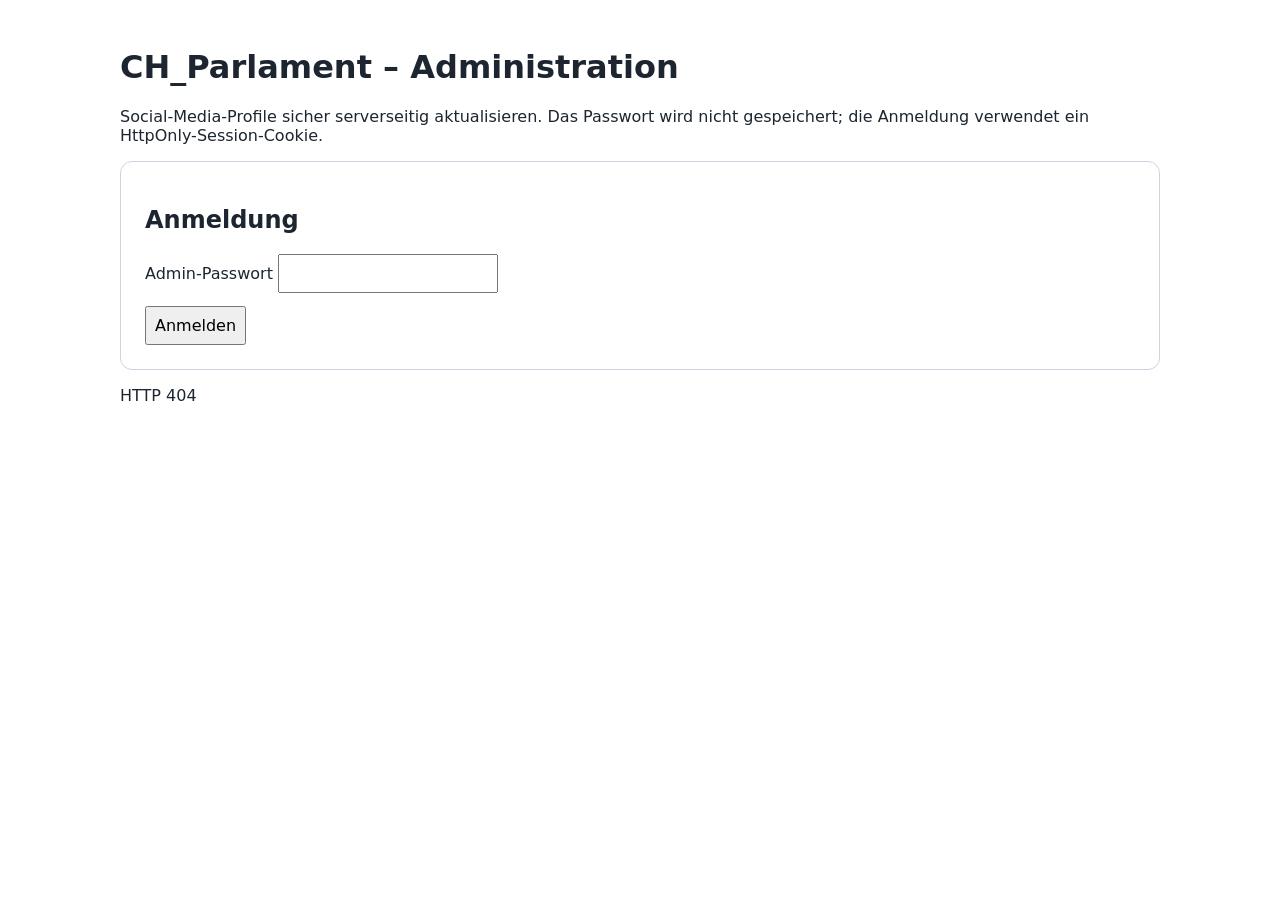
==== commit be663e03: "Add targeted research worklist to admin dashboard" ====
--- a/app/static/admin.html
+++ b/app/static/admin.html
@@ -32,6 +32,11 @@
 <div id="coverage-sources"></div>
 <h4>Priorisierte manuelle Prüfung</h4>
 <div id="coverage-candidates"></div>
+<h3>Gezielte Nachrecherche: Mitglieder ohne bestätigte Profile</h3>
+<p>Suchhinweise sind keine Identitätsnachweise. Nur offizielle Fundstellen und eindeutig zugeordnete persönliche Accounts dürfen nach manueller Prüfung bestätigt werden.</p>
+<button id="targeted-load" type="button">Nachrecherche-Aufträge laden</button>
+<p id="targeted-status" role="status"></p>
+<div id="targeted-results"></div>
 <h2>Profilaktualisierung</h2>
 <label>Sprache <select id="language"><option>DE</option><option>FR</option><option>IT</option><option>RM</option></select></label>
 <label><input type="checkbox" id="force"> Aktualisierung erzwingen</label>
@@ -81,6 +86,7 @@
 });
 </script>
 <script src="/admin/discovery-ui.js"></script>
+<script src="/admin/targeted-ui.js"></script>
 <script src="/admin/review-ui.js"></script>
 <script>
 $("quality-load").addEventListener("click",async()=>{
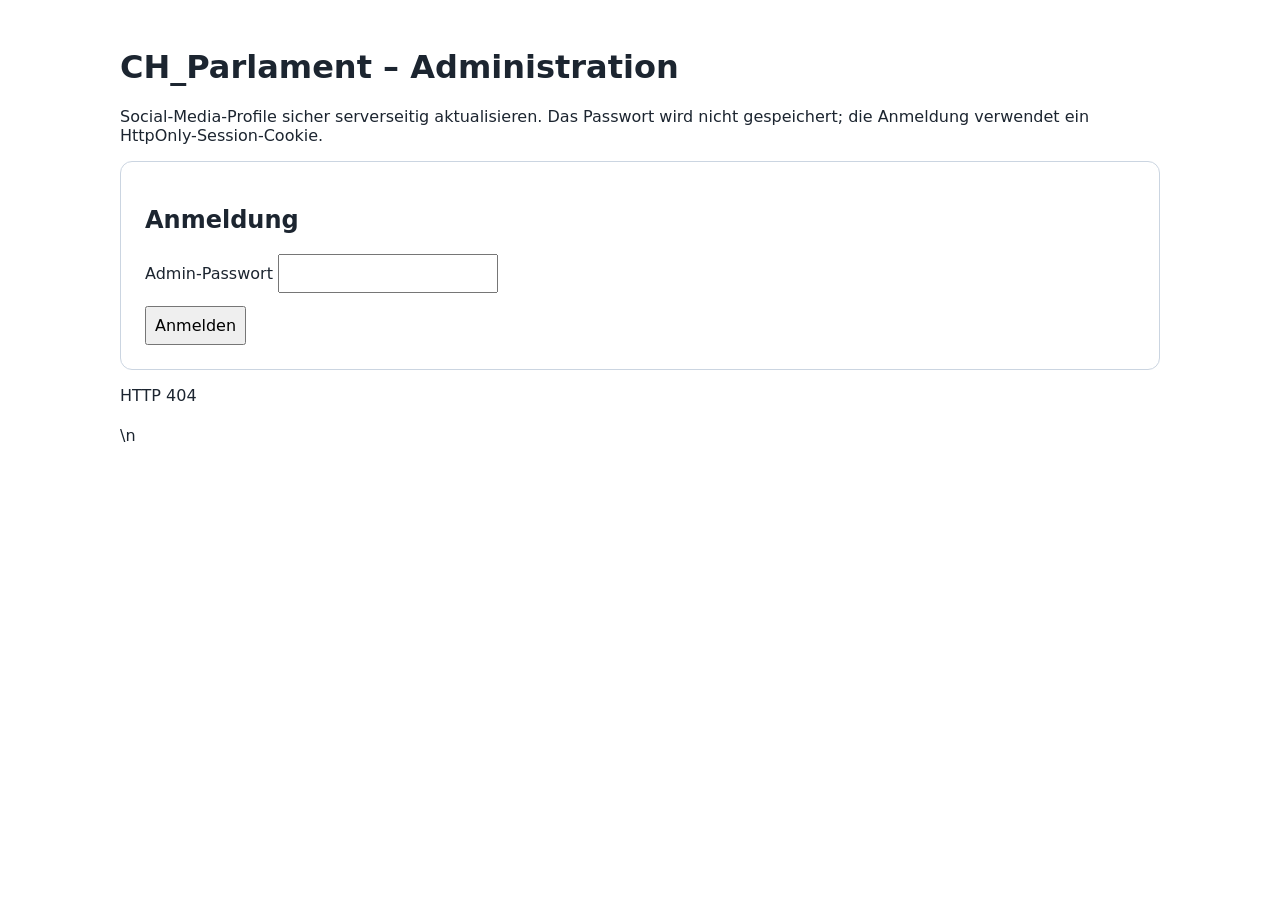
==== commit 50934ba4: "Add directory source health panel to admin dashboard" ====
--- a/app/static/admin.html
+++ b/app/static/admin.html
@@ -32,7 +32,7 @@
 <div id="coverage-sources"></div>
 <h4>Priorisierte manuelle Prüfung</h4>
 <div id="coverage-candidates"></div>
-<h3>Gezielte Nachrecherche: Mitglieder ohne bestätigte Profile</h3>
+<h3>Parteiverzeichnisse: Quellenstatus</h3><p>Ergebnisse des letzten gespeicherten Social-Media-Refreshs; keine Live-Abfrage.</p><button id="directory-health-load" type="button">Quellenstatus laden</button><p id="directory-health-summary" role="status"></p><div id="directory-health-results"></div><h3>Gezielte Nachrecherche: Mitglieder ohne bestätigte Profile</h3>
 <p>Suchhinweise sind keine Identitätsnachweise. Nur offizielle Fundstellen und eindeutig zugeordnete persönliche Accounts dürfen nach manueller Prüfung bestätigt werden.</p>
 <button id="targeted-load" type="button">Nachrecherche-Aufträge laden</button>
 <p id="targeted-status" role="status"></p>
@@ -85,7 +85,7 @@
   showLogin();
 });
 </script>
-<script src="/admin/discovery-ui.js"></script>
+<script src="/admin/discovery-ui.js"></script>\n<script src="/admin/directory-health-ui.js"></script>
 <script src="/admin/targeted-ui.js"></script>
 <script src="/admin/review-ui.js"></script>
 <script>
